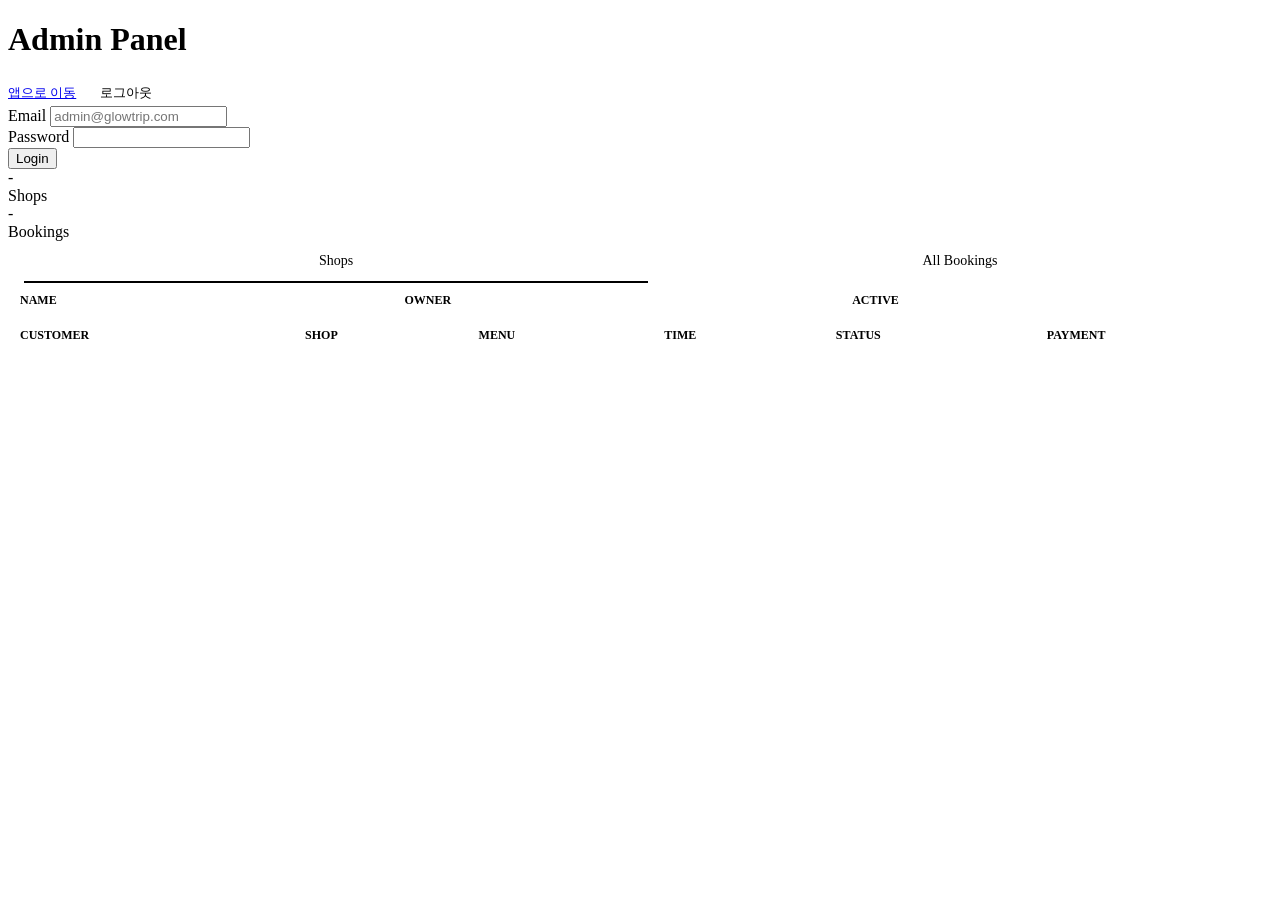
==== frontend/admin.html @ 7a8d0415 "Initial commit: Glow Trip - aesthetic booking platform (Phase 1-7) Flask + PostgreSQL backend with J" ====
<!DOCTYPE html>
<html lang="ko">
<head>
  <meta charset="UTF-8">
  <meta name="viewport" content="width=device-width, initial-scale=1.0">
  <title>Glow Trip - Admin</title>
  <link rel="stylesheet" href="/static/css/style.css">
  <style>
    body { max-width: 100%; width: 100%; padding-bottom: 24px; }
    .header { max-width: 100%; }
    .stat-grid { grid-template-columns: repeat(auto-fit, minmax(150px, 1fr)); }
    table { width:100%; border-collapse:collapse; font-size:14px; }
    th, td { padding:10px 12px; text-align:left; border-bottom:1px solid var(--border); white-space:nowrap; }
    th { background:var(--bg); font-weight:600; font-size:12px; color:var(--text-light); text-transform:uppercase; position:sticky; top:0; }
    .tab-bar { display:flex; border-bottom:1px solid var(--border); margin:0 16px; }
    .tab-bar a { flex:1; text-align:center; padding:12px; font-size:14px; font-weight:500; color:var(--text-light); cursor:pointer; border-bottom:2px solid transparent; }
    .tab-bar a.active { color:var(--primary); border-bottom-color:var(--primary); }
    .table-wrap { overflow-x:auto; }
    @media (max-width: 600px) {
      th, td { padding:8px; font-size:13px; }
      .stat-grid { grid-template-columns: 1fr 1fr; }
    }
  </style>
</head>
<body>

  <div class="header">
    <h1>Admin Panel</h1>
    <div style="display:flex;gap:12px;align-items:center">
      <a href="/" style="font-size:13px">앱으로 이동</a>
      <button onclick="adminLogout()" style="font-size:13px;background:none;border:1px solid var(--border);border-radius:6px;padding:4px 12px;cursor:pointer;color:var(--danger)">로그아웃</button>
    </div>
  </div>

  <!-- Login -->
  <div id="adminAuth" class="px-16 mt-16">
    <div class="form-group">
      <label>Email</label>
      <input type="email" class="form-input" id="adminEmail" placeholder="admin@glowtrip.com">
    </div>
    <div class="form-group">
      <label>Password</label>
      <input type="password" class="form-input" id="adminPassword">
    </div>
    <button class="btn btn-primary" onclick="adminLogin()">Login</button>
  </div>

  <!-- Dashboard -->
  <div id="adminDash" class="hidden">
    <div class="stat-grid">
      <div class="stat-card"><div class="stat-value" id="statShops">-</div><div class="stat-label">Shops</div></div>
      <div class="stat-card"><div class="stat-value" id="statBookings">-</div><div class="stat-label">Bookings</div></div>
    </div>

    <div class="tab-bar">
      <a class="active" onclick="switchTab('shops',this)">Shops</a>
      <a onclick="switchTab('bookings',this)">All Bookings</a>
    </div>

    <div id="tab-shops" class="mt-8 px-16">
      <div class="table-wrap">
        <table><thead><tr><th>Name</th><th>Owner</th><th>Active</th></tr></thead><tbody id="shopTable"></tbody></table>
      </div>
    </div>
    <div id="tab-bookings" class="hidden mt-8 px-16">
      <div class="table-wrap">
        <table><thead><tr><th>Customer</th><th>Shop</th><th>Menu</th><th>Time</th><th>Status</th><th>Payment</th></tr></thead><tbody id="bookingTable"></tbody></table>
      </div>
    </div>
  </div>

  <script src="/static/js/api.js"></script>
  <script>
    async function adminLogin() {
      const email = document.getElementById('adminEmail').value;
      const password = document.getElementById('adminPassword').value;
      const res = await fetch(API + '/auth/login', {
        method: 'POST', headers: {'Content-Type':'application/json'},
        body: JSON.stringify({ email, password }),
      });
      const data = await res.json();
      if (!res.ok) return alert(data.error || 'Login failed');
      setTokens(data);
      initAdmin();
    }

    async function initAdmin() {
      document.getElementById('adminAuth').classList.add('hidden');
      document.getElementById('adminDash').classList.remove('hidden');
      loadAdminShops();
      loadAdminBookings();
    }

    async function loadAdminShops() {
      const res = await get('/shops?per_page=50');
      const data = await res.json();
      document.getElementById('statShops').textContent = data.total;
      document.getElementById('shopTable').innerHTML = data.shops.map(s => `
        <tr>
          <td>${esc(s.name)}</td>
          <td>${esc(s.address || '-')}</td>
          <td>Active</td>
        </tr>
      `).join('');
    }

    async function loadAdminBookings() {
      const res = await get('/bookings?per_page=50');
      const data = await res.json();
      document.getElementById('statBookings').textContent = data.total;
      document.getElementById('bookingTable').innerHTML = data.bookings.map(b => `
        <tr>
          <td>${esc(b.shop_name)}</td>
          <td>${esc(b.menu_title)}</td>
          <td>-</td>
          <td>${formatDate(b.booking_time)}</td>
          <td><span class="booking-status status-${b.status}">${b.status}</span></td>
          <td>${b.payment_status || '-'}</td>
        </tr>
      `).join('');
    }

    function switchTab(tab, el) {
      document.querySelectorAll('.tab-bar a').forEach(a => a.classList.remove('active'));
      el.classList.add('active');
      document.getElementById('tab-shops').classList.toggle('hidden', tab !== 'shops');
      document.getElementById('tab-bookings').classList.toggle('hidden', tab !== 'bookings');
    }

    function esc(s) { const d = document.createElement('div'); d.textContent = s; return d.innerHTML; }
    function formatDate(iso) { return new Date(iso).toLocaleString('en-US',{month:'short',day:'numeric',hour:'2-digit',minute:'2-digit'}); }

    function adminLogout() {
      clearTokens();
      document.getElementById('adminDash').classList.add('hidden');
      document.getElementById('adminAuth').classList.remove('hidden');
    }

    if (getToken()) initAdmin();
  </script>
</body>
</html>
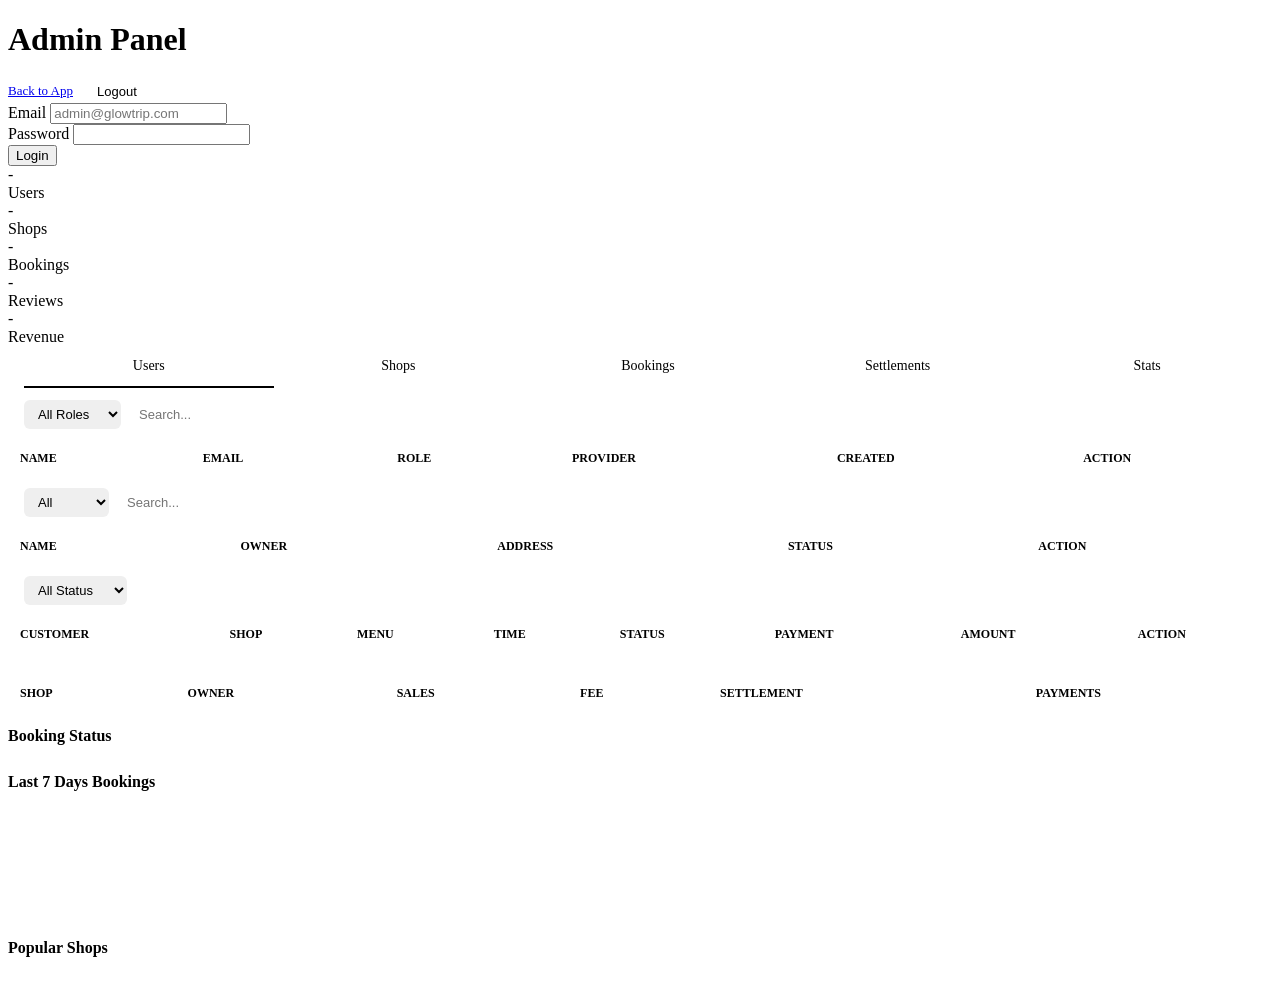
==== commit 58bde298: "feat: Phase 8-13 — shop mgmt, images, payments, maps, reviews, admin Phase 8: Shop edit + menu CRUD " ====
--- a/frontend/admin.html
+++ b/frontend/admin.html
@@ -8,14 +8,20 @@
   <style>
     body { max-width: 100%; width: 100%; padding-bottom: 24px; }
     .header { max-width: 100%; }
-    .stat-grid { grid-template-columns: repeat(auto-fit, minmax(150px, 1fr)); }
+    .stat-grid { grid-template-columns: repeat(auto-fit, minmax(130px, 1fr)); }
     table { width:100%; border-collapse:collapse; font-size:14px; }
     th, td { padding:10px 12px; text-align:left; border-bottom:1px solid var(--border); white-space:nowrap; }
     th { background:var(--bg); font-weight:600; font-size:12px; color:var(--text-light); text-transform:uppercase; position:sticky; top:0; }
-    .tab-bar { display:flex; border-bottom:1px solid var(--border); margin:0 16px; }
-    .tab-bar a { flex:1; text-align:center; padding:12px; font-size:14px; font-weight:500; color:var(--text-light); cursor:pointer; border-bottom:2px solid transparent; }
+    .tab-bar { display:flex; border-bottom:1px solid var(--border); margin:0 16px; overflow-x:auto; }
+    .tab-bar a { flex:1; text-align:center; padding:12px; font-size:14px; font-weight:500; color:var(--text-light); cursor:pointer; border-bottom:2px solid transparent; min-width:80px; }
     .tab-bar a.active { color:var(--primary); border-bottom-color:var(--primary); }
     .table-wrap { overflow-x:auto; }
+    .filter-bar { display:flex; gap:8px; padding:12px 16px; flex-wrap:wrap; align-items:center; }
+    .filter-bar select, .filter-bar input { padding:6px 10px; border:1px solid var(--border); border-radius:6px; font-size:13px; }
+    .action-btn { padding:4px 10px; font-size:12px; border-radius:4px; cursor:pointer; border:1px solid var(--border); background:#fff; }
+    .action-btn:hover { background:var(--bg); }
+    .action-btn.danger { color:var(--danger); border-color:var(--danger); }
+    .action-btn.primary { color:var(--primary); border-color:var(--primary); }
     @media (max-width: 600px) {
       th, td { padding:8px; font-size:13px; }
       .stat-grid { grid-template-columns: 1fr 1fr; }
@@ -27,8 +33,8 @@
   <div class="header">
     <h1>Admin Panel</h1>
     <div style="display:flex;gap:12px;align-items:center">
-      <a href="/" style="font-size:13px">앱으로 이동</a>
-      <button onclick="adminLogout()" style="font-size:13px;background:none;border:1px solid var(--border);border-radius:6px;padding:4px 12px;cursor:pointer;color:var(--danger)">로그아웃</button>
+      <a href="/" style="font-size:13px">Back to App</a>
+      <button onclick="adminLogout()" style="font-size:13px;background:none;border:1px solid var(--border);border-radius:6px;padding:4px 12px;cursor:pointer;color:var(--danger)">Logout</button>
     </div>
   </div>
 
@@ -47,30 +53,106 @@
 
   <!-- Dashboard -->
   <div id="adminDash" class="hidden">
-    <div class="stat-grid">
+    <!-- Stats -->
+    <div class="stat-grid" id="statsGrid">
+      <div class="stat-card"><div class="stat-value" id="statUsers">-</div><div class="stat-label">Users</div></div>
       <div class="stat-card"><div class="stat-value" id="statShops">-</div><div class="stat-label">Shops</div></div>
       <div class="stat-card"><div class="stat-value" id="statBookings">-</div><div class="stat-label">Bookings</div></div>
-    </div>
-
+      <div class="stat-card"><div class="stat-value" id="statReviews">-</div><div class="stat-label">Reviews</div></div>
+      <div class="stat-card"><div class="stat-value" id="statRevenue">-</div><div class="stat-label">Revenue</div></div>
+    </div>
+
+    <!-- Tabs -->
     <div class="tab-bar">
-      <a class="active" onclick="switchTab('shops',this)">Shops</a>
-      <a onclick="switchTab('bookings',this)">All Bookings</a>
-    </div>
-
-    <div id="tab-shops" class="mt-8 px-16">
+      <a class="active" onclick="switchTab('users',this)">Users</a>
+      <a onclick="switchTab('shops',this)">Shops</a>
+      <a onclick="switchTab('bookings',this)">Bookings</a>
+      <a onclick="switchTab('settlements',this)">Settlements</a>
+      <a onclick="switchTab('stats',this)">Stats</a>
+    </div>
+
+    <!-- Tab: Users -->
+    <div id="tab-users" class="mt-8 px-16">
+      <div class="filter-bar">
+        <select id="userRoleFilter" onchange="loadAdminUsers()">
+          <option value="">All Roles</option>
+          <option value="customer">Customer</option>
+          <option value="owner">Owner</option>
+          <option value="admin">Admin</option>
+        </select>
+        <input type="text" id="userSearch" placeholder="Search..." oninput="loadAdminUsers()">
+      </div>
       <div class="table-wrap">
-        <table><thead><tr><th>Name</th><th>Owner</th><th>Active</th></tr></thead><tbody id="shopTable"></tbody></table>
-      </div>
-    </div>
+        <table><thead><tr><th>Name</th><th>Email</th><th>Role</th><th>Provider</th><th>Created</th><th>Action</th></tr></thead><tbody id="userTable"></tbody></table>
+      </div>
+    </div>
+
+    <!-- Tab: Shops -->
+    <div id="tab-shops" class="hidden mt-8 px-16">
+      <div class="filter-bar">
+        <select id="shopActiveFilter" onchange="loadAdminShops()">
+          <option value="">All</option>
+          <option value="true">Active</option>
+          <option value="false">Inactive</option>
+        </select>
+        <input type="text" id="shopSearch" placeholder="Search..." oninput="loadAdminShops()">
+      </div>
+      <div class="table-wrap">
+        <table><thead><tr><th>Name</th><th>Owner</th><th>Address</th><th>Status</th><th>Action</th></tr></thead><tbody id="shopTable"></tbody></table>
+      </div>
+    </div>
+
+    <!-- Tab: Bookings -->
     <div id="tab-bookings" class="hidden mt-8 px-16">
+      <div class="filter-bar">
+        <select id="bookingStatusFilter" onchange="loadAdminBookings()">
+          <option value="">All Status</option>
+          <option value="pending">Pending</option>
+          <option value="confirmed">Confirmed</option>
+          <option value="completed">Completed</option>
+          <option value="cancelled">Cancelled</option>
+          <option value="noshow">No-show</option>
+        </select>
+      </div>
       <div class="table-wrap">
-        <table><thead><tr><th>Customer</th><th>Shop</th><th>Menu</th><th>Time</th><th>Status</th><th>Payment</th></tr></thead><tbody id="bookingTable"></tbody></table>
+        <table><thead><tr><th>Customer</th><th>Shop</th><th>Menu</th><th>Time</th><th>Status</th><th>Payment</th><th>Amount</th><th>Action</th></tr></thead><tbody id="bookingTable"></tbody></table>
+      </div>
+    </div>
+
+    <!-- Tab: Settlements -->
+    <div id="tab-settlements" class="hidden mt-8 px-16">
+      <div id="settlementSummary" style="padding:12px 0;font-size:14px"></div>
+      <div class="table-wrap">
+        <table><thead><tr><th>Shop</th><th>Owner</th><th>Sales</th><th>Fee</th><th>Settlement</th><th>Payments</th></tr></thead><tbody id="settlementTable"></tbody></table>
+      </div>
+    </div>
+
+    <!-- Tab: Stats -->
+    <div id="tab-stats" class="hidden mt-8 px-16">
+      <div class="card" style="margin-bottom:16px">
+        <div class="card-body">
+          <h3 style="font-size:16px;margin-bottom:12px">Booking Status</h3>
+          <div id="statusCounts" style="display:flex;flex-wrap:wrap;gap:12px"></div>
+        </div>
+      </div>
+      <div class="card" style="margin-bottom:16px">
+        <div class="card-body">
+          <h3 style="font-size:16px;margin-bottom:12px">Last 7 Days Bookings</h3>
+          <div id="dailyChart" style="display:flex;align-items:flex-end;gap:4px;height:120px"></div>
+        </div>
+      </div>
+      <div class="card">
+        <div class="card-body">
+          <h3 style="font-size:16px;margin-bottom:12px">Popular Shops</h3>
+          <div id="popularShops"></div>
+        </div>
       </div>
     </div>
   </div>
 
   <script src="/static/js/api.js"></script>
   <script>
+    // ── Auth ──────────────────────────────────────────
     async function adminLogin() {
       const email = document.getElementById('adminEmail').value;
       const password = document.getElementById('adminPassword').value;
@@ -84,58 +166,192 @@
       initAdmin();
     }
 
-    async function initAdmin() {
-      document.getElementById('adminAuth').classList.add('hidden');
-      document.getElementById('adminDash').classList.remove('hidden');
-      loadAdminShops();
-      loadAdminBookings();
-    }
-
-    async function loadAdminShops() {
-      const res = await get('/shops?per_page=50');
-      const data = await res.json();
-      document.getElementById('statShops').textContent = data.total;
-      document.getElementById('shopTable').innerHTML = data.shops.map(s => `
-        <tr>
-          <td>${esc(s.name)}</td>
-          <td>${esc(s.address || '-')}</td>
-          <td>Active</td>
-        </tr>
-      `).join('');
-    }
-
-    async function loadAdminBookings() {
-      const res = await get('/bookings?per_page=50');
-      const data = await res.json();
-      document.getElementById('statBookings').textContent = data.total;
-      document.getElementById('bookingTable').innerHTML = data.bookings.map(b => `
-        <tr>
-          <td>${esc(b.shop_name)}</td>
-          <td>${esc(b.menu_title)}</td>
-          <td>-</td>
-          <td>${formatDate(b.booking_time)}</td>
-          <td><span class="booking-status status-${b.status}">${b.status}</span></td>
-          <td>${b.payment_status || '-'}</td>
-        </tr>
-      `).join('');
-    }
-
-    function switchTab(tab, el) {
-      document.querySelectorAll('.tab-bar a').forEach(a => a.classList.remove('active'));
-      el.classList.add('active');
-      document.getElementById('tab-shops').classList.toggle('hidden', tab !== 'shops');
-      document.getElementById('tab-bookings').classList.toggle('hidden', tab !== 'bookings');
-    }
-
-    function esc(s) { const d = document.createElement('div'); d.textContent = s; return d.innerHTML; }
-    function formatDate(iso) { return new Date(iso).toLocaleString('en-US',{month:'short',day:'numeric',hour:'2-digit',minute:'2-digit'}); }
-
     function adminLogout() {
       clearTokens();
       document.getElementById('adminDash').classList.add('hidden');
       document.getElementById('adminAuth').classList.remove('hidden');
     }
 
+    async function initAdmin() {
+      document.getElementById('adminAuth').classList.add('hidden');
+      document.getElementById('adminDash').classList.remove('hidden');
+      loadAdminStats();
+      loadAdminUsers();
+    }
+
+    // ── Stats ─────────────────────────────────────────
+    async function loadAdminStats() {
+      const res = await get('/admin/stats');
+      if (!res.ok) return;
+      const d = await res.json();
+      document.getElementById('statUsers').textContent = d.total_users;
+      document.getElementById('statShops').textContent = d.total_shops;
+      document.getElementById('statBookings').textContent = d.total_bookings;
+      document.getElementById('statReviews').textContent = d.total_reviews;
+      document.getElementById('statRevenue').textContent = formatPrice(d.total_revenue);
+
+      // Status counts
+      document.getElementById('statusCounts').innerHTML = Object.entries(d.status_counts).map(
+        ([k, v]) => `<div style="text-align:center"><div style="font-size:20px;font-weight:700">${v}</div><div style="font-size:12px;color:var(--text-light)">${k}</div></div>`
+      ).join('');
+
+      // Daily chart
+      const maxCount = Math.max(...d.daily_bookings.map(x => x.count), 1);
+      document.getElementById('dailyChart').innerHTML = d.daily_bookings.map(x => {
+        const h = Math.max((x.count / maxCount) * 100, 4);
+        return `<div style="flex:1;text-align:center">
+          <div style="height:${h}px;background:var(--primary);border-radius:4px 4px 0 0;margin:0 2px"></div>
+          <div style="font-size:10px;color:var(--text-light);margin-top:4px">${x.date.slice(5)}</div>
+          <div style="font-size:11px;font-weight:600">${x.count}</div>
+        </div>`;
+      }).join('');
+
+      // Popular shops
+      document.getElementById('popularShops').innerHTML = d.popular_shops.length
+        ? d.popular_shops.map((s, i) => `<div style="display:flex;justify-content:space-between;padding:6px 0;border-bottom:1px solid var(--border)">
+            <span>${i + 1}. ${esc(s.name)}</span><span style="color:var(--text-light)">${s.booking_count} bookings</span>
+          </div>`).join('')
+        : '<div style="color:var(--text-light)">No data yet</div>';
+    }
+
+    // ── Users ─────────────────────────────────────────
+    async function loadAdminUsers() {
+      const role = document.getElementById('userRoleFilter').value;
+      const keyword = document.getElementById('userSearch').value.trim();
+      let qs = '?per_page=50';
+      if (role) qs += `&role=${role}`;
+      if (keyword) qs += `&keyword=${encodeURIComponent(keyword)}`;
+      const res = await get('/admin/users' + qs);
+      if (!res.ok) return;
+      const data = await res.json();
+      document.getElementById('userTable').innerHTML = data.users.map(u => `
+        <tr>
+          <td>${esc(u.name || '-')}</td>
+          <td>${esc(u.email)}</td>
+          <td>
+            <select onchange="changeUserRole('${u.id}', this.value)" style="padding:4px;font-size:12px;border-radius:4px;border:1px solid var(--border)">
+              ${['customer','owner','admin'].map(r => `<option value="${r}" ${u.role===r?'selected':''}>${r}</option>`).join('')}
+            </select>
+          </td>
+          <td>${u.auth_provider}</td>
+          <td>${formatDate(u.created_at)}</td>
+          <td></td>
+        </tr>
+      `).join('');
+    }
+
+    async function changeUserRole(userId, newRole) {
+      const res = await patch('/admin/users/' + userId, { role: newRole });
+      if (!res.ok) { alert('Failed'); loadAdminUsers(); }
+    }
+
+    // ── Shops ─────────────────────────────────────────
+    async function loadAdminShops() {
+      const active = document.getElementById('shopActiveFilter').value;
+      const keyword = document.getElementById('shopSearch').value.trim();
+      let qs = '?per_page=50';
+      if (active) qs += `&active=${active}`;
+      if (keyword) qs += `&keyword=${encodeURIComponent(keyword)}`;
+      const res = await get('/admin/shops' + qs);
+      if (!res.ok) return;
+      const data = await res.json();
+      document.getElementById('shopTable').innerHTML = data.shops.map(s => `
+        <tr>
+          <td>${esc(s.name)}</td>
+          <td>${esc(s.owner_name || '-')} (${esc(s.owner_email)})</td>
+          <td>${esc(s.address || '-')}</td>
+          <td><span class="booking-status ${s.is_active ? 'status-confirmed' : 'status-cancelled'}">${s.is_active ? 'Active' : 'Inactive'}</span></td>
+          <td>
+            <button class="action-btn ${s.is_active ? 'danger' : 'primary'}" onclick="toggleShop('${s.id}', ${!s.is_active})">
+              ${s.is_active ? 'Deactivate' : 'Activate'}
+            </button>
+          </td>
+        </tr>
+      `).join('');
+    }
+
+    async function toggleShop(shopId, active) {
+      await patch('/admin/shops/' + shopId, { is_active: active });
+      loadAdminShops();
+      loadAdminStats();
+    }
+
+    // ── Bookings ──────────────────────────────────────
+    async function loadAdminBookings() {
+      const status = document.getElementById('bookingStatusFilter').value;
+      let qs = '?per_page=50';
+      if (status) qs += `&status=${status}`;
+      const res = await get('/admin/bookings' + qs);
+      if (!res.ok) return;
+      const data = await res.json();
+      document.getElementById('bookingTable').innerHTML = data.bookings.map(b => `
+        <tr>
+          <td>${esc(b.user_name || '-')} <span style="color:var(--text-light);font-size:12px">${esc(b.user_email)}</span></td>
+          <td>${esc(b.shop_name)}</td>
+          <td>${esc(b.menu_title)}</td>
+          <td>${formatDate(b.booking_time)}</td>
+          <td><span class="booking-status status-${b.status}">${b.status}</span></td>
+          <td>${b.payment_status || '-'}</td>
+          <td>${b.amount ? formatPrice(b.amount) : '-'}</td>
+          <td>
+            ${!['cancelled','completed'].includes(b.status)
+              ? `<button class="action-btn danger" onclick="adminCancelBooking('${b.id}')">Cancel</button>`
+              : ''}
+          </td>
+        </tr>
+      `).join('');
+    }
+
+    async function adminCancelBooking(bookingId) {
+      if (!confirm('Cancel this booking and refund?')) return;
+      const res = await post('/admin/bookings/' + bookingId + '/cancel');
+      if (res.ok) { loadAdminBookings(); loadAdminStats(); }
+      else { const d = await res.json(); alert(d.error || 'Failed'); }
+    }
+
+    // ── Settlements ───────────────────────────────────
+    async function loadAdminSettlements() {
+      const res = await get('/admin/settlements');
+      if (!res.ok) return;
+      const d = await res.json();
+      document.getElementById('settlementSummary').innerHTML = `
+        <strong>Total Sales:</strong> ${formatPrice(d.grand_total_sales)} |
+        <strong>Fee (${(d.fee_rate*100).toFixed(0)}%):</strong> ${formatPrice(d.grand_total_fee)} |
+        <strong>Settlement:</strong> ${formatPrice(d.grand_total_settlement)}
+      `;
+      document.getElementById('settlementTable').innerHTML = d.shops.length
+        ? d.shops.map(s => `
+          <tr>
+            <td>${esc(s.shop_name)}</td>
+            <td>${esc(s.owner_name || '-')}</td>
+            <td>${formatPrice(s.total_sales)}</td>
+            <td>${formatPrice(s.total_fee)}</td>
+            <td>${formatPrice(s.total_settlement)}</td>
+            <td>${s.payment_count}</td>
+          </tr>
+        `).join('')
+        : '<tr><td colspan="6" style="text-align:center;color:var(--text-light)">No settlements yet</td></tr>';
+    }
+
+    // ── Tab switching ─────────────────────────────────
+    function switchTab(tab, el) {
+      document.querySelectorAll('.tab-bar a').forEach(a => a.classList.remove('active'));
+      el.classList.add('active');
+      ['users','shops','bookings','settlements','stats'].forEach(t => {
+        document.getElementById('tab-' + t).classList.toggle('hidden', t !== tab);
+      });
+      if (tab === 'shops') loadAdminShops();
+      if (tab === 'bookings') loadAdminBookings();
+      if (tab === 'settlements') loadAdminSettlements();
+      if (tab === 'stats') loadAdminStats();
+    }
+
+    // ── Helpers ───────────────────────────────────────
+    function esc(s) { const d = document.createElement('div'); d.textContent = s; return d.innerHTML; }
+    function formatDate(iso) { return new Date(iso).toLocaleString('en-US',{month:'short',day:'numeric',hour:'2-digit',minute:'2-digit'}); }
+    function formatPrice(won) { return new Intl.NumberFormat('ko-KR',{style:'currency',currency:'KRW'}).format(won); }
+
+    // ── Init ──────────────────────────────────────────
     if (getToken()) initAdmin();
   </script>
 </body>
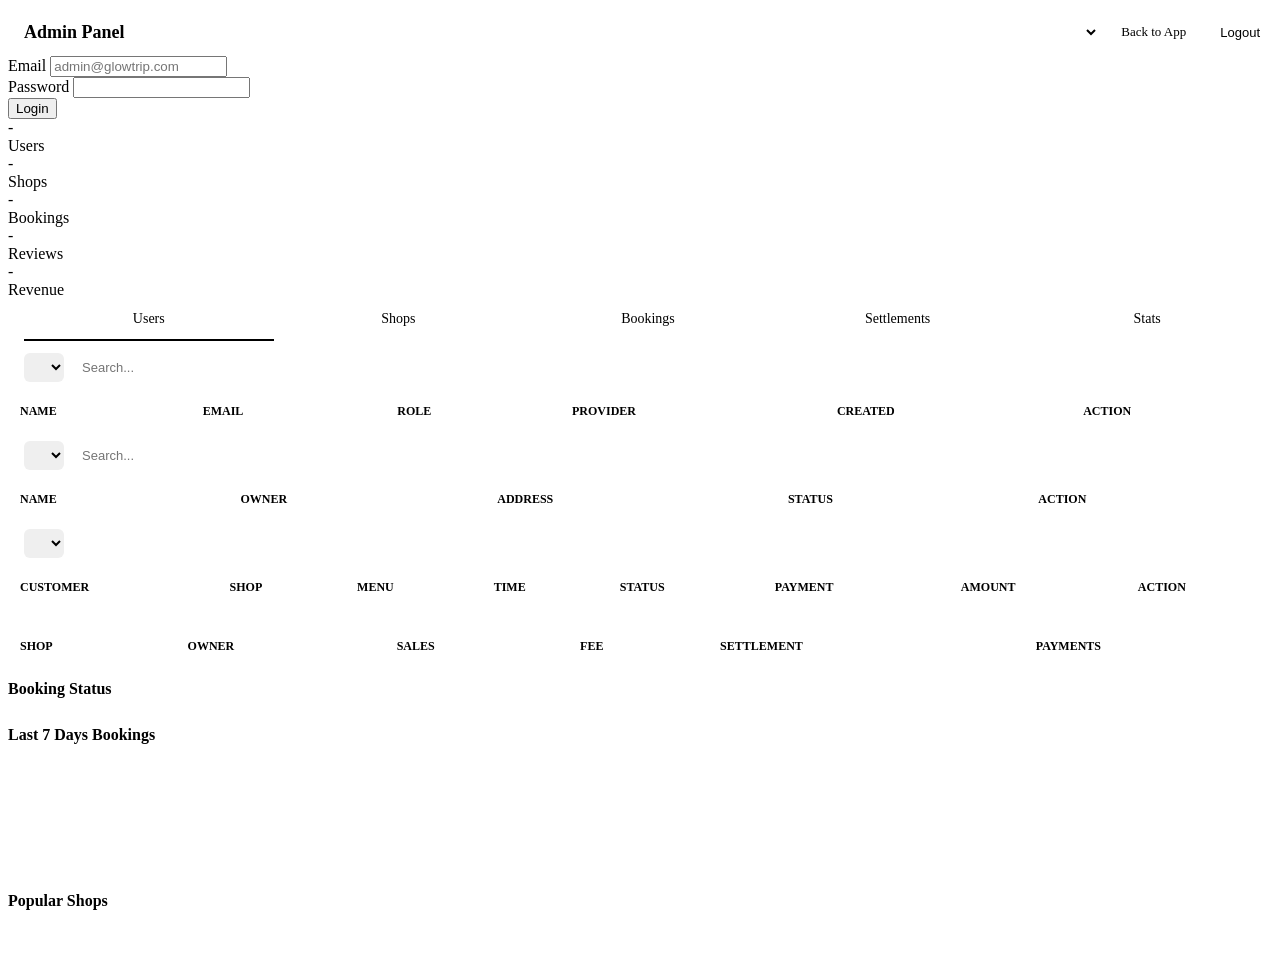
==== commit 88b6cb68: "feat: Phase 14-15 — UI renewal, notification system, admin/owner i18n Phase 14: Full UI redesign (sa" ====
--- a/frontend/admin.html
+++ b/frontend/admin.html
@@ -7,7 +7,9 @@
   <link rel="stylesheet" href="/static/css/style.css">
   <style>
     body { max-width: 100%; width: 100%; padding-bottom: 24px; }
-    .header { max-width: 100%; }
+    .header { max-width: 100%; display:flex; align-items:center; justify-content:space-between; padding:12px 16px; gap:12px; }
+    .header h1 { font-size:18px; margin:0; white-space:nowrap; }
+    .header-right { display:flex; gap:10px; align-items:center; }
     .stat-grid { grid-template-columns: repeat(auto-fit, minmax(130px, 1fr)); }
     table { width:100%; border-collapse:collapse; font-size:14px; }
     th, td { padding:10px 12px; text-align:left; border-bottom:1px solid var(--border); white-space:nowrap; }
@@ -31,91 +33,76 @@
 <body>
 
   <div class="header">
-    <h1>Admin Panel</h1>
-    <div style="display:flex;gap:12px;align-items:center">
-      <a href="/" style="font-size:13px">Back to App</a>
-      <button onclick="adminLogout()" style="font-size:13px;background:none;border:1px solid var(--border);border-radius:6px;padding:4px 12px;cursor:pointer;color:var(--danger)">Logout</button>
+    <h1 id="headerTitle">Admin Panel</h1>
+    <div class="header-right">
+      <select id="adminLangSelect" onchange="changeAdminLang(this.value)" style="font-size:12px;padding:4px 6px;border:1px solid var(--border);border-radius:6px;background:var(--bg)"></select>
+      <a href="/" id="backLink" style="font-size:13px;background:none;border:1px solid var(--border);border-radius:6px;padding:4px 12px;text-decoration:none;color:var(--text);white-space:nowrap">Back to App</a>
+      <button onclick="adminLogout()" style="font-size:13px;background:none;border:1px solid var(--border);border-radius:6px;padding:4px 12px;cursor:pointer;color:var(--danger)" data-i18n="logout">Logout</button>
     </div>
   </div>
 
   <!-- Login -->
   <div id="adminAuth" class="px-16 mt-16">
     <div class="form-group">
-      <label>Email</label>
+      <label data-i18n="email">Email</label>
       <input type="email" class="form-input" id="adminEmail" placeholder="admin@glowtrip.com">
     </div>
     <div class="form-group">
-      <label>Password</label>
+      <label data-i18n="password">Password</label>
       <input type="password" class="form-input" id="adminPassword">
     </div>
-    <button class="btn btn-primary" onclick="adminLogin()">Login</button>
+    <button class="btn btn-primary" onclick="adminLogin()" data-i18n="login">Login</button>
   </div>
 
   <!-- Dashboard -->
   <div id="adminDash" class="hidden">
     <!-- Stats -->
     <div class="stat-grid" id="statsGrid">
-      <div class="stat-card"><div class="stat-value" id="statUsers">-</div><div class="stat-label">Users</div></div>
-      <div class="stat-card"><div class="stat-value" id="statShops">-</div><div class="stat-label">Shops</div></div>
-      <div class="stat-card"><div class="stat-value" id="statBookings">-</div><div class="stat-label">Bookings</div></div>
-      <div class="stat-card"><div class="stat-value" id="statReviews">-</div><div class="stat-label">Reviews</div></div>
-      <div class="stat-card"><div class="stat-value" id="statRevenue">-</div><div class="stat-label">Revenue</div></div>
+      <div class="stat-card"><div class="stat-value" id="statUsers">-</div><div class="stat-label" data-i18n="adUsers">Users</div></div>
+      <div class="stat-card"><div class="stat-value" id="statShops">-</div><div class="stat-label" data-i18n="adShops">Shops</div></div>
+      <div class="stat-card"><div class="stat-value" id="statBookings">-</div><div class="stat-label" data-i18n="adBookings">Bookings</div></div>
+      <div class="stat-card"><div class="stat-value" id="statReviews">-</div><div class="stat-label" data-i18n="adReviews">Reviews</div></div>
+      <div class="stat-card"><div class="stat-value" id="statRevenue">-</div><div class="stat-label" data-i18n="adRevenue">Revenue</div></div>
     </div>
 
     <!-- Tabs -->
-    <div class="tab-bar">
-      <a class="active" onclick="switchTab('users',this)">Users</a>
-      <a onclick="switchTab('shops',this)">Shops</a>
-      <a onclick="switchTab('bookings',this)">Bookings</a>
-      <a onclick="switchTab('settlements',this)">Settlements</a>
-      <a onclick="switchTab('stats',this)">Stats</a>
+    <div class="tab-bar" id="tabBar">
+      <a class="active" onclick="switchTab('users',this)" data-i18n="adUsers">Users</a>
+      <a onclick="switchTab('shops',this)" data-i18n="adShops">Shops</a>
+      <a onclick="switchTab('bookings',this)" data-i18n="adBookings">Bookings</a>
+      <a onclick="switchTab('settlements',this)" data-i18n="adSettlements">Settlements</a>
+      <a onclick="switchTab('stats',this)" data-i18n="adStats">Stats</a>
     </div>
 
     <!-- Tab: Users -->
     <div id="tab-users" class="mt-8 px-16">
       <div class="filter-bar">
-        <select id="userRoleFilter" onchange="loadAdminUsers()">
-          <option value="">All Roles</option>
-          <option value="customer">Customer</option>
-          <option value="owner">Owner</option>
-          <option value="admin">Admin</option>
-        </select>
+        <select id="userRoleFilter" onchange="loadAdminUsers()"></select>
         <input type="text" id="userSearch" placeholder="Search..." oninput="loadAdminUsers()">
       </div>
       <div class="table-wrap">
-        <table><thead><tr><th>Name</th><th>Email</th><th>Role</th><th>Provider</th><th>Created</th><th>Action</th></tr></thead><tbody id="userTable"></tbody></table>
+        <table><thead id="userTHead"><tr><th>Name</th><th>Email</th><th>Role</th><th>Provider</th><th>Created</th><th>Action</th></tr></thead><tbody id="userTable"></tbody></table>
       </div>
     </div>
 
     <!-- Tab: Shops -->
     <div id="tab-shops" class="hidden mt-8 px-16">
       <div class="filter-bar">
-        <select id="shopActiveFilter" onchange="loadAdminShops()">
-          <option value="">All</option>
-          <option value="true">Active</option>
-          <option value="false">Inactive</option>
-        </select>
+        <select id="shopActiveFilter" onchange="loadAdminShops()"></select>
         <input type="text" id="shopSearch" placeholder="Search..." oninput="loadAdminShops()">
       </div>
       <div class="table-wrap">
-        <table><thead><tr><th>Name</th><th>Owner</th><th>Address</th><th>Status</th><th>Action</th></tr></thead><tbody id="shopTable"></tbody></table>
+        <table><thead id="shopTHead"><tr><th>Name</th><th>Owner</th><th>Address</th><th>Status</th><th>Action</th></tr></thead><tbody id="shopTable"></tbody></table>
       </div>
     </div>
 
     <!-- Tab: Bookings -->
     <div id="tab-bookings" class="hidden mt-8 px-16">
       <div class="filter-bar">
-        <select id="bookingStatusFilter" onchange="loadAdminBookings()">
-          <option value="">All Status</option>
-          <option value="pending">Pending</option>
-          <option value="confirmed">Confirmed</option>
-          <option value="completed">Completed</option>
-          <option value="cancelled">Cancelled</option>
-          <option value="noshow">No-show</option>
-        </select>
+        <select id="bookingStatusFilter" onchange="loadAdminBookings()"></select>
       </div>
       <div class="table-wrap">
-        <table><thead><tr><th>Customer</th><th>Shop</th><th>Menu</th><th>Time</th><th>Status</th><th>Payment</th><th>Amount</th><th>Action</th></tr></thead><tbody id="bookingTable"></tbody></table>
+        <table><thead id="bookingTHead"><tr><th>Customer</th><th>Shop</th><th>Menu</th><th>Time</th><th>Status</th><th>Payment</th><th>Amount</th><th>Action</th></tr></thead><tbody id="bookingTable"></tbody></table>
       </div>
     </div>
 
@@ -123,7 +110,7 @@
     <div id="tab-settlements" class="hidden mt-8 px-16">
       <div id="settlementSummary" style="padding:12px 0;font-size:14px"></div>
       <div class="table-wrap">
-        <table><thead><tr><th>Shop</th><th>Owner</th><th>Sales</th><th>Fee</th><th>Settlement</th><th>Payments</th></tr></thead><tbody id="settlementTable"></tbody></table>
+        <table><thead id="settlementTHead"><tr><th>Shop</th><th>Owner</th><th>Sales</th><th>Fee</th><th>Settlement</th><th>Payments</th></tr></thead><tbody id="settlementTable"></tbody></table>
       </div>
     </div>
 
@@ -131,19 +118,19 @@
     <div id="tab-stats" class="hidden mt-8 px-16">
       <div class="card" style="margin-bottom:16px">
         <div class="card-body">
-          <h3 style="font-size:16px;margin-bottom:12px">Booking Status</h3>
+          <h3 style="font-size:16px;margin-bottom:12px" data-i18n="adBookingStatus">Booking Status</h3>
           <div id="statusCounts" style="display:flex;flex-wrap:wrap;gap:12px"></div>
         </div>
       </div>
       <div class="card" style="margin-bottom:16px">
         <div class="card-body">
-          <h3 style="font-size:16px;margin-bottom:12px">Last 7 Days Bookings</h3>
+          <h3 style="font-size:16px;margin-bottom:12px" data-i18n="adLast7Days">Last 7 Days Bookings</h3>
           <div id="dailyChart" style="display:flex;align-items:flex-end;gap:4px;height:120px"></div>
         </div>
       </div>
       <div class="card">
         <div class="card-body">
-          <h3 style="font-size:16px;margin-bottom:12px">Popular Shops</h3>
+          <h3 style="font-size:16px;margin-bottom:12px" data-i18n="adPopularShops">Popular Shops</h3>
           <div id="popularShops"></div>
         </div>
       </div>
@@ -151,8 +138,73 @@
   </div>
 
   <script src="/static/js/api.js"></script>
+  <script src="/static/js/lang.js"></script>
   <script>
-    // ── Auth ──────────────────────────────────────────
+    /* ── i18n for Admin ─────────────────────────────── */
+    let adminLang = localStorage.getItem('lang') || 'ko';
+
+    function at(key) {
+      return (I18N[adminLang] && I18N[adminLang][key]) || (I18N.en && I18N.en[key]) || key;
+    }
+
+    function applyAdminI18n() {
+      document.getElementById('headerTitle').textContent = at('adminPanel');
+      document.getElementById('backLink').textContent = at('backToApp');
+      document.querySelectorAll('[data-i18n]').forEach(el => {
+        const key = el.getAttribute('data-i18n');
+        el.textContent = at(key);
+      });
+
+      // Filters
+      const roleF = document.getElementById('userRoleFilter');
+      const curRole = roleF.value;
+      roleF.innerHTML = `<option value="">${at('adAllRoles')}</option><option value="customer">${at('adCustomer')}</option><option value="owner">${at('adOwner')}</option><option value="admin">${at('adAdmin')}</option>`;
+      roleF.value = curRole;
+
+      document.getElementById('userSearch').placeholder = at('adSearch');
+      document.getElementById('shopSearch').placeholder = at('adSearch');
+
+      const shopF = document.getElementById('shopActiveFilter');
+      const curShop = shopF.value;
+      shopF.innerHTML = `<option value="">${at('adAll')}</option><option value="true">${at('adActive')}</option><option value="false">${at('adInactive')}</option>`;
+      shopF.value = curShop;
+
+      const bookF = document.getElementById('bookingStatusFilter');
+      const curBook = bookF.value;
+      bookF.innerHTML = `<option value="">${at('adAllStatus')}</option><option value="pending">${at('adPending')}</option><option value="confirmed">${at('adConfirmed')}</option><option value="completed">${at('adCompleted')}</option><option value="cancelled">${at('adCancelled')}</option><option value="noshow">${at('adNoshow')}</option>`;
+      bookF.value = curBook;
+
+      // Table headers
+      document.getElementById('userTHead').innerHTML = `<tr><th>${at('adName')}</th><th>${at('adEmail')}</th><th>${at('adRole')}</th><th>${at('adProvider')}</th><th>${at('adCreated')}</th><th>${at('adAction')}</th></tr>`;
+      document.getElementById('shopTHead').innerHTML = `<tr><th>${at('adName')}</th><th>${at('adOwnerCol')}</th><th>${at('adAddress')}</th><th>${at('adStatus')}</th><th>${at('adAction')}</th></tr>`;
+      document.getElementById('bookingTHead').innerHTML = `<tr><th>${at('adCustomer')}</th><th>${at('adShopCol')}</th><th>${at('adMenu')}</th><th>${at('adTime')}</th><th>${at('adStatus')}</th><th>${at('adPayment')}</th><th>${at('adAmount')}</th><th>${at('adAction')}</th></tr>`;
+      document.getElementById('settlementTHead').innerHTML = `<tr><th>${at('adShopCol')}</th><th>${at('adOwnerCol')}</th><th>${at('adSales')}</th><th>${at('adFee')}</th><th>${at('adSettlement')}</th><th>${at('adPayments')}</th></tr>`;
+    }
+
+    function renderAdminLangSelector() {
+      const sel = document.getElementById('adminLangSelect');
+      sel.innerHTML = Object.entries(LANGS).map(([code, { label, flag }]) =>
+        `<option value="${code}" ${code === adminLang ? 'selected' : ''}>${flag} ${label}</option>`
+      ).join('');
+    }
+
+    function changeAdminLang(lang) {
+      adminLang = lang;
+      localStorage.setItem('lang', lang);
+      applyAdminI18n();
+      // Reload visible tab data to update dynamic text
+      const activeTab = document.querySelector('.tab-bar a.active');
+      if (activeTab) {
+        const tab = activeTab.getAttribute('onclick').match(/switchTab\('(\w+)'/)?.[1];
+        if (tab === 'users') loadAdminUsers();
+        else if (tab === 'shops') loadAdminShops();
+        else if (tab === 'bookings') loadAdminBookings();
+        else if (tab === 'settlements') loadAdminSettlements();
+        else if (tab === 'stats') loadAdminStats();
+      }
+    }
+
+    /* ── Auth ──────────────────────────────────────── */
     async function adminLogin() {
       const email = document.getElementById('adminEmail').value;
       const password = document.getElementById('adminPassword').value;
@@ -179,7 +231,7 @@
       loadAdminUsers();
     }
 
-    // ── Stats ─────────────────────────────────────────
+    /* ── Stats ─────────────────────────────────────── */
     async function loadAdminStats() {
       const res = await get('/admin/stats');
       if (!res.ok) return;
@@ -190,12 +242,14 @@
       document.getElementById('statReviews').textContent = d.total_reviews;
       document.getElementById('statRevenue').textContent = formatPrice(d.total_revenue);
 
-      // Status counts
+      const statusLabels = {
+        pending: at('adPending'), confirmed: at('adConfirmed'),
+        completed: at('adCompleted'), cancelled: at('adCancelled'), noshow: at('adNoshow'),
+      };
       document.getElementById('statusCounts').innerHTML = Object.entries(d.status_counts).map(
-        ([k, v]) => `<div style="text-align:center"><div style="font-size:20px;font-weight:700">${v}</div><div style="font-size:12px;color:var(--text-light)">${k}</div></div>`
+        ([k, v]) => `<div style="text-align:center"><div style="font-size:20px;font-weight:700">${v}</div><div style="font-size:12px;color:var(--text-light)">${statusLabels[k] || k}</div></div>`
       ).join('');
 
-      // Daily chart
       const maxCount = Math.max(...d.daily_bookings.map(x => x.count), 1);
       document.getElementById('dailyChart').innerHTML = d.daily_bookings.map(x => {
         const h = Math.max((x.count / maxCount) * 100, 4);
@@ -206,15 +260,14 @@
         </div>`;
       }).join('');
 
-      // Popular shops
       document.getElementById('popularShops').innerHTML = d.popular_shops.length
         ? d.popular_shops.map((s, i) => `<div style="display:flex;justify-content:space-between;padding:6px 0;border-bottom:1px solid var(--border)">
-            <span>${i + 1}. ${esc(s.name)}</span><span style="color:var(--text-light)">${s.booking_count} bookings</span>
+            <span>${i + 1}. ${esc(s.name)}</span><span style="color:var(--text-light)">${s.booking_count} ${at('adBookingsUnit')}</span>
           </div>`).join('')
-        : '<div style="color:var(--text-light)">No data yet</div>';
-    }
-
-    // ── Users ─────────────────────────────────────────
+        : `<div style="color:var(--text-light)">${at('adNoData')}</div>`;
+    }
+
+    /* ── Users ─────────────────────────────────────── */
     async function loadAdminUsers() {
       const role = document.getElementById('userRoleFilter').value;
       const keyword = document.getElementById('userSearch').value.trim();
@@ -230,7 +283,7 @@
           <td>${esc(u.email)}</td>
           <td>
             <select onchange="changeUserRole('${u.id}', this.value)" style="padding:4px;font-size:12px;border-radius:4px;border:1px solid var(--border)">
-              ${['customer','owner','admin'].map(r => `<option value="${r}" ${u.role===r?'selected':''}>${r}</option>`).join('')}
+              ${['customer','owner','admin'].map(r => `<option value="${r}" ${u.role===r?'selected':''}>${at('ad' + r.charAt(0).toUpperCase() + r.slice(1))}</option>`).join('')}
             </select>
           </td>
           <td>${u.auth_provider}</td>
@@ -245,7 +298,7 @@
       if (!res.ok) { alert('Failed'); loadAdminUsers(); }
     }
 
-    // ── Shops ─────────────────────────────────────────
+    /* ── Shops ─────────────────────────────────────── */
     async function loadAdminShops() {
       const active = document.getElementById('shopActiveFilter').value;
       const keyword = document.getElementById('shopSearch').value.trim();
@@ -260,10 +313,10 @@
           <td>${esc(s.name)}</td>
           <td>${esc(s.owner_name || '-')} (${esc(s.owner_email)})</td>
           <td>${esc(s.address || '-')}</td>
-          <td><span class="booking-status ${s.is_active ? 'status-confirmed' : 'status-cancelled'}">${s.is_active ? 'Active' : 'Inactive'}</span></td>
+          <td><span class="booking-status ${s.is_active ? 'status-confirmed' : 'status-cancelled'}">${s.is_active ? at('adActive') : at('adInactive')}</span></td>
           <td>
             <button class="action-btn ${s.is_active ? 'danger' : 'primary'}" onclick="toggleShop('${s.id}', ${!s.is_active})">
-              ${s.is_active ? 'Deactivate' : 'Activate'}
+              ${s.is_active ? at('adDeactivate') : at('adActivate')}
             </button>
           </td>
         </tr>
@@ -276,7 +329,7 @@
       loadAdminStats();
     }
 
-    // ── Bookings ──────────────────────────────────────
+    /* ── Bookings ──────────────────────────────────── */
     async function loadAdminBookings() {
       const status = document.getElementById('bookingStatusFilter').value;
       let qs = '?per_page=50';
@@ -284,18 +337,22 @@
       const res = await get('/admin/bookings' + qs);
       if (!res.ok) return;
       const data = await res.json();
+      const statusLabels = {
+        pending: at('adPending'), confirmed: at('adConfirmed'),
+        completed: at('adCompleted'), cancelled: at('adCancelled'), noshow: at('adNoshow'),
+      };
       document.getElementById('bookingTable').innerHTML = data.bookings.map(b => `
         <tr>
           <td>${esc(b.user_name || '-')} <span style="color:var(--text-light);font-size:12px">${esc(b.user_email)}</span></td>
           <td>${esc(b.shop_name)}</td>
           <td>${esc(b.menu_title)}</td>
           <td>${formatDate(b.booking_time)}</td>
-          <td><span class="booking-status status-${b.status}">${b.status}</span></td>
+          <td><span class="booking-status status-${b.status}">${statusLabels[b.status] || b.status}</span></td>
           <td>${b.payment_status || '-'}</td>
           <td>${b.amount ? formatPrice(b.amount) : '-'}</td>
           <td>
             ${!['cancelled','completed'].includes(b.status)
-              ? `<button class="action-btn danger" onclick="adminCancelBooking('${b.id}')">Cancel</button>`
+              ? `<button class="action-btn danger" onclick="adminCancelBooking('${b.id}')">${at('adCancel')}</button>`
               : ''}
           </td>
         </tr>
@@ -303,21 +360,21 @@
     }
 
     async function adminCancelBooking(bookingId) {
-      if (!confirm('Cancel this booking and refund?')) return;
+      if (!confirm(at('adCancelConfirm'))) return;
       const res = await post('/admin/bookings/' + bookingId + '/cancel');
       if (res.ok) { loadAdminBookings(); loadAdminStats(); }
       else { const d = await res.json(); alert(d.error || 'Failed'); }
     }
 
-    // ── Settlements ───────────────────────────────────
+    /* ── Settlements ───────────────────────────────── */
     async function loadAdminSettlements() {
       const res = await get('/admin/settlements');
       if (!res.ok) return;
       const d = await res.json();
       document.getElementById('settlementSummary').innerHTML = `
-        <strong>Total Sales:</strong> ${formatPrice(d.grand_total_sales)} |
-        <strong>Fee (${(d.fee_rate*100).toFixed(0)}%):</strong> ${formatPrice(d.grand_total_fee)} |
-        <strong>Settlement:</strong> ${formatPrice(d.grand_total_settlement)}
+        <strong>${at('adTotalSales')}:</strong> ${formatPrice(d.grand_total_sales)} |
+        <strong>${at('adTotalFee')} (${(d.fee_rate*100).toFixed(0)}%):</strong> ${formatPrice(d.grand_total_fee)} |
+        <strong>${at('adSettlement')}:</strong> ${formatPrice(d.grand_total_settlement)}
       `;
       document.getElementById('settlementTable').innerHTML = d.shops.length
         ? d.shops.map(s => `
@@ -330,10 +387,10 @@
             <td>${s.payment_count}</td>
           </tr>
         `).join('')
-        : '<tr><td colspan="6" style="text-align:center;color:var(--text-light)">No settlements yet</td></tr>';
-    }
-
-    // ── Tab switching ─────────────────────────────────
+        : `<tr><td colspan="6" style="text-align:center;color:var(--text-light)">${at('adNoSettlements')}</td></tr>`;
+    }
+
+    /* ── Tab switching ─────────────────────────────── */
     function switchTab(tab, el) {
       document.querySelectorAll('.tab-bar a').forEach(a => a.classList.remove('active'));
       el.classList.add('active');
@@ -346,12 +403,14 @@
       if (tab === 'stats') loadAdminStats();
     }
 
-    // ── Helpers ───────────────────────────────────────
+    /* ── Helpers ───────────────────────────────────── */
     function esc(s) { const d = document.createElement('div'); d.textContent = s; return d.innerHTML; }
-    function formatDate(iso) { return new Date(iso).toLocaleString('en-US',{month:'short',day:'numeric',hour:'2-digit',minute:'2-digit'}); }
+    function formatDate(iso) { return new Date(iso).toLocaleString(adminLang === 'en' ? 'en-US' : adminLang === 'ja' ? 'ja-JP' : adminLang === 'zh' ? 'zh-CN' : 'ko-KR', {month:'short',day:'numeric',hour:'2-digit',minute:'2-digit'}); }
     function formatPrice(won) { return new Intl.NumberFormat('ko-KR',{style:'currency',currency:'KRW'}).format(won); }
 
-    // ── Init ──────────────────────────────────────────
+    /* ── Init ──────────────────────────────────────── */
+    renderAdminLangSelector();
+    applyAdminI18n();
     if (getToken()) initAdmin();
   </script>
 </body>
